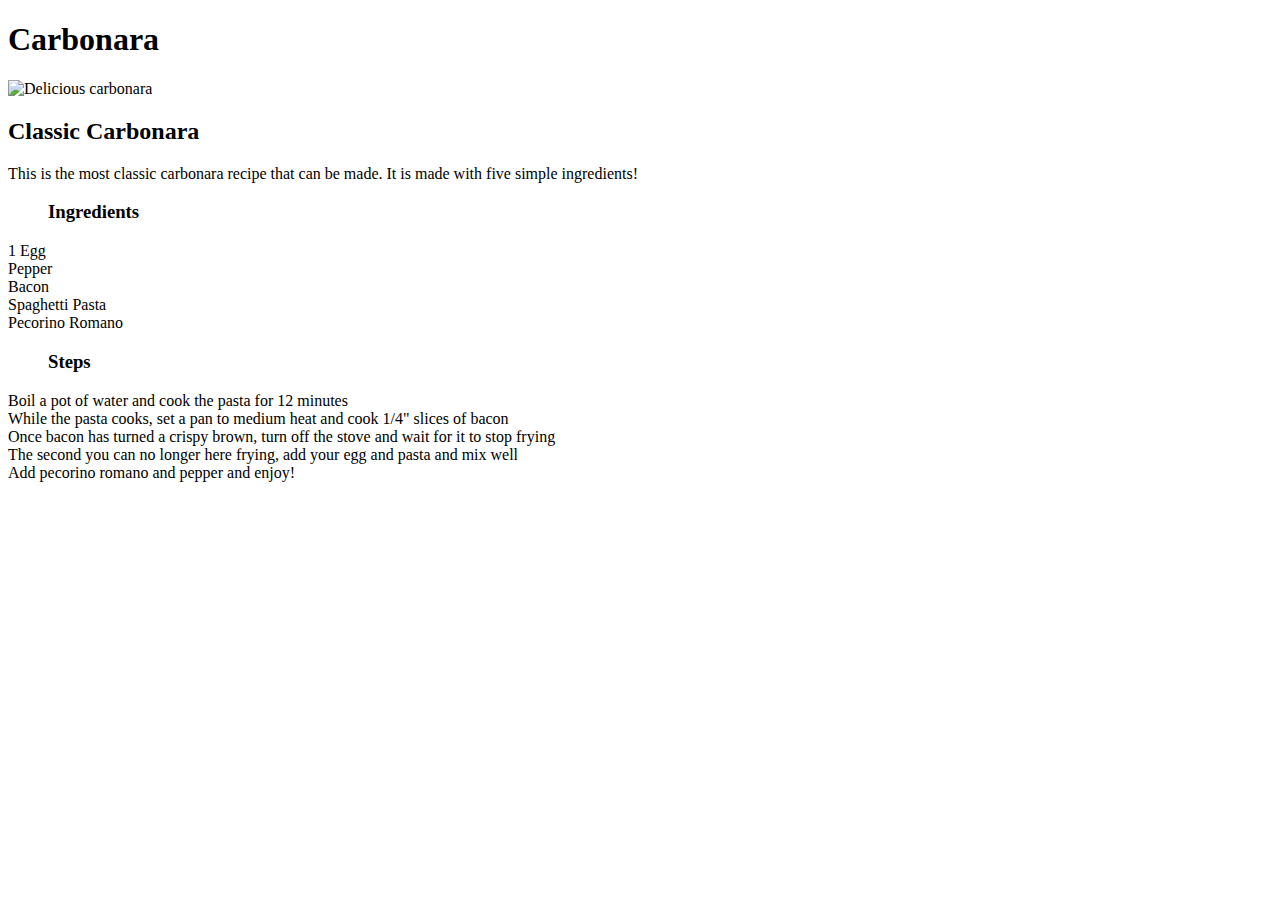
==== recipes/carbonara.html @ 551c1565 "Set up website bones" ====
<!DOCTYPE html>
<html lang="en">
<head>
    <meta charset="UTF-8">
    <meta name="viewport" content="width=device-width, initial-scale=1.0">
    <title>Document</title>
</head>
<body>
    <h1>Carbonara</h1>
    <img src="../images/carbonara.jpg" alt="Delicious carbonara" height="310" width="310">
    <h2>Classic Carbonara</h2>
    <p>This is the most classic carbonara recipe that can be made.  It is made with
        five simple ingredients!</p>
    <h3><ul>Ingredients</ul></h3>
        <li>1 Egg</li>
        <li>Pepper</li>
        <li>Bacon</li>
        <li>Spaghetti Pasta</li>
        <li>Pecorino Romano</li>
    <h3><ol>Steps</ol></h3>
    <li>Boil a pot of water and cook the pasta for 12 minutes</li>
    <li>While the pasta cooks, set a pan to medium heat and cook 1/4" slices of bacon</li>
    <li>Once bacon has turned a crispy brown, turn off the stove and wait for it to stop frying</li>
    <li>The second you can no longer here frying, add your egg and pasta and mix well</li>
    <li>Add pecorino romano and pepper and enjoy!</li>
</body>
</html>
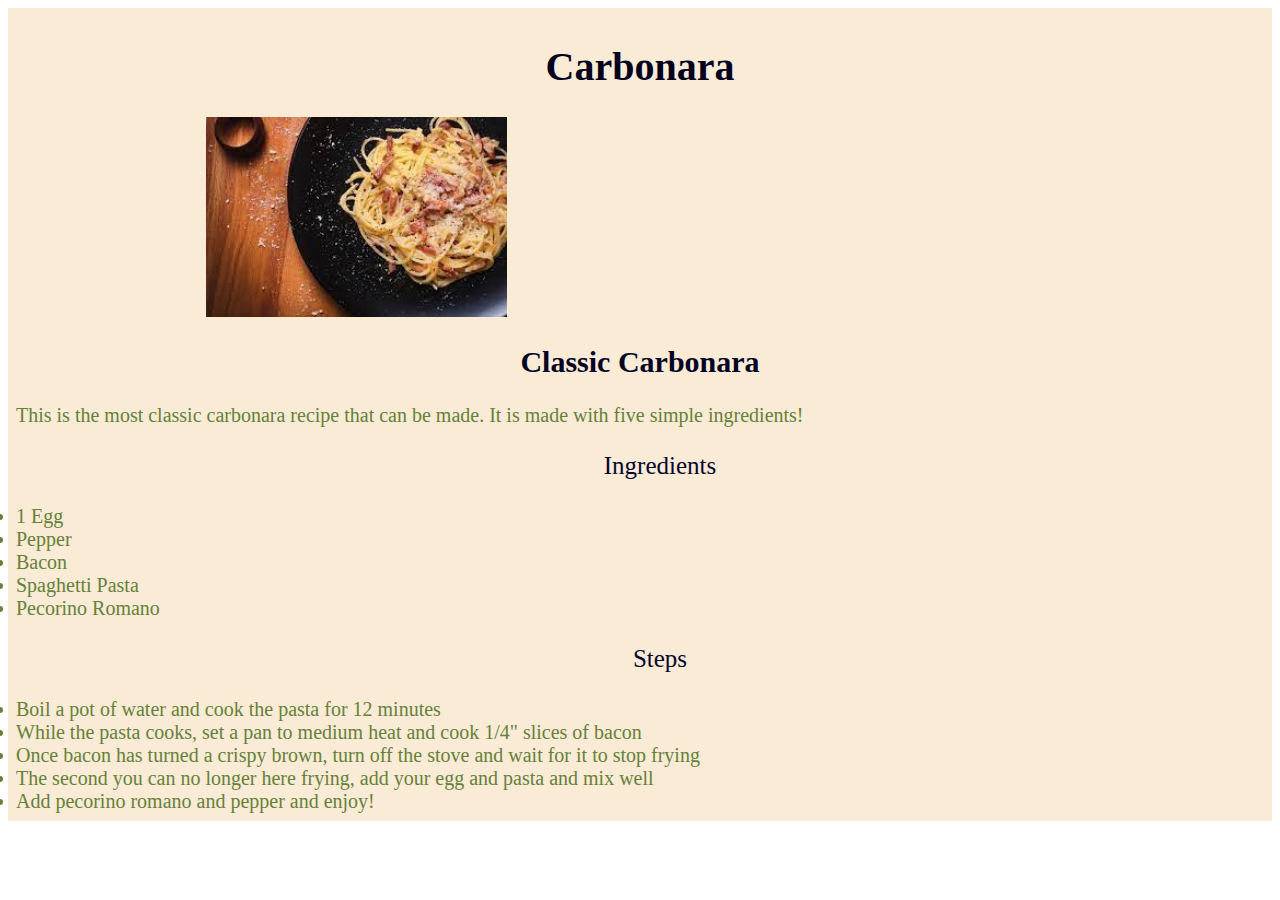
==== commit d6d41062: "Add styling to pages" ====
--- a/recipes/carbonara.html
+++ b/recipes/carbonara.html
@@ -4,24 +4,27 @@
     <meta charset="UTF-8">
     <meta name="viewport" content="width=device-width, initial-scale=1.0">
     <title>Document</title>
+    <link rel="stylesheet" href="../style.css" />
 </head>
 <body>
-    <h1>Carbonara</h1>
-    <img src="../images/carbonara.jpg" alt="Delicious carbonara" height="310" width="310">
-    <h2>Classic Carbonara</h2>
-    <p>This is the most classic carbonara recipe that can be made.  It is made with
+    <div class="main">
+    <h1 class="title">Carbonara</h1>
+    <img class="carb" src="../images/carbonara.jpg" alt="Delicious carbonara">
+    <h2 class="sectitle">Classic Carbonara</h2>
+    <p class="recipes">This is the most classic carbonara recipe that can be made.  It is made with
         five simple ingredients!</p>
-    <h3><ul>Ingredients</ul></h3>
-        <li>1 Egg</li>
-        <li>Pepper</li>
-        <li>Bacon</li>
-        <li>Spaghetti Pasta</li>
-        <li>Pecorino Romano</li>
-    <h3><ol>Steps</ol></h3>
-    <li>Boil a pot of water and cook the pasta for 12 minutes</li>
-    <li>While the pasta cooks, set a pan to medium heat and cook 1/4" slices of bacon</li>
-    <li>Once bacon has turned a crispy brown, turn off the stove and wait for it to stop frying</li>
-    <li>The second you can no longer here frying, add your egg and pasta and mix well</li>
-    <li>Add pecorino romano and pepper and enjoy!</li>
+    <h3 class="thtitle"><ul>Ingredients</ul></h3>
+        <li class="recipes">1 Egg</li>
+        <li class="recipes">Pepper</li>
+        <li class="recipes">Bacon</li>
+        <li class="recipes">Spaghetti Pasta</li>
+        <li class="recipes">Pecorino Romano</li>
+    <h3 class="thtitle"><ol>Steps</ol></h3>
+    <li class="recipes">Boil a pot of water and cook the pasta for 12 minutes</li>
+    <li class="recipes">While the pasta cooks, set a pan to medium heat and cook 1/4" slices of bacon</li>
+    <li class="recipes">Once bacon has turned a crispy brown, turn off the stove and wait for it to stop frying</li>
+    <li class="recipes">The second you can no longer here frying, add your egg and pasta and mix well</li>
+    <li class="recipes">Add pecorino romano and pepper and enjoy!</li>
+    </div>
 </body>
 </html>--- a/style.css
+++ b/style.css
@@ -0,0 +1,46 @@
+.title {
+    font-family: Papyrus, fantasy;
+    color: rgb(2, 2, 29);
+    font-size: 40px;
+    font-weight: 900;
+    text-align: center;
+}
+.sectitle {
+    font-family: Papyrus, fantasy;
+    color: rgb(4, 4, 36);
+    font-size: 30px;
+    font-weight: 700;   
+    text-align: center;
+}
+.thtitle {
+    font-family: Papyrus, fantasy;
+    color: rgb(6, 6, 44);
+    font-size: 25px;
+    font-weight: 500;
+    text-align: center;
+}
+.recipes {
+    font-family: Copperplate, fantasy;
+    color: rgb(102, 129, 55);
+    font-size: 20px;
+}
+.main {
+    background-color:antiquewhite;
+    padding: 8px;
+    margin: auto;
+}
+.steak {
+    height: 320px;
+    width: auto;
+    margin-left: 240px;
+}
+.carb {
+    height: 200px;
+    width: auto;
+    margin-left: 190px;
+}
+.nachos {
+    height: 200px;
+    width: auto;
+    margin-left: 160px;
+}